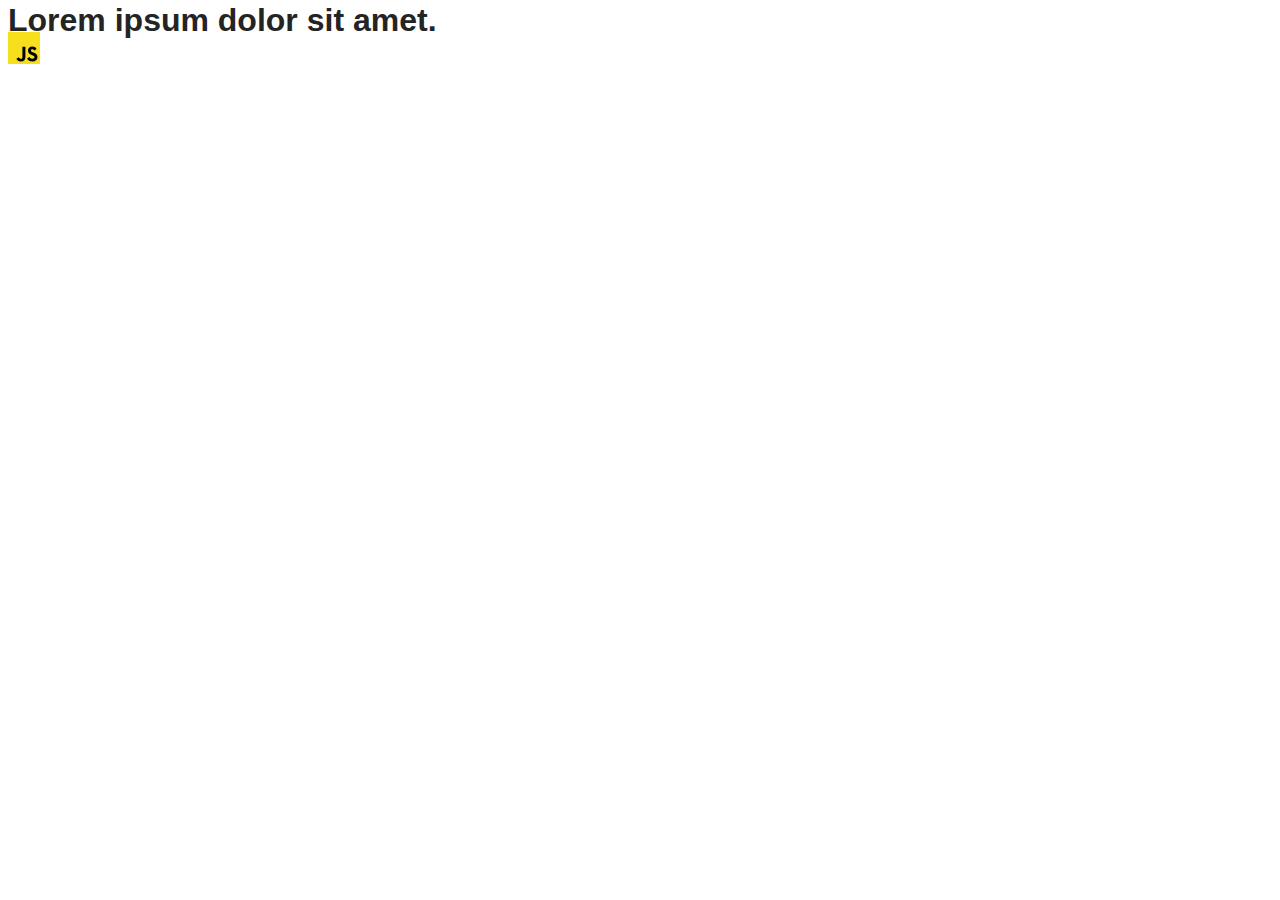
==== src/index.html @ af4921fb "Initial commit" ====
<!DOCTYPE html>
<html lang="en">
  <head>
    <meta charset="UTF-8" />
    <link rel="icon" type="image/svg+xml" href="/favicon.svg" />
    <meta name="viewport" content="width=device-width, initial-scale=1.0" />
    <title>Vanilla App Template</title>
    <link rel="stylesheet" href="./css/styles.css" />
  </head>
  <body>
    <load ="partials/header.html" />

    <section>
      <h1>Lorem ipsum dolor sit amet.</h1>
      <!-- Path to images as from index.html file -->
      <img src="./img/javascript.svg" alt="" />
    </section>

    <!-- Loads the specified .html file -->
    <load ="partials/vite-promo.html" />

    <script type="module" src="/main.js"></script>
  </body>
</html>
---- src/css/styles.css ----
/**
  |============================
  | include css partials with
  | default @import url()
  |============================
*/
@import url('./reset.css');
@import url('./vite-promo.css');
@import url('./header.css');

:root {
  font-family: Inter, Avenir, Helvetica, Arial, sans-serif;
  font-size: 16px;
  line-height: 24px;
  font-weight: 400;

  color: #242424;
  background-color: rgba(255, 255, 255, 0.87);

  font-synthesis: none;
  text-rendering: optimizeLegibility;
  -webkit-font-smoothing: antialiased;
  -moz-osx-font-smoothing: grayscale;
  -webkit-text-size-adjust: 100%;
}
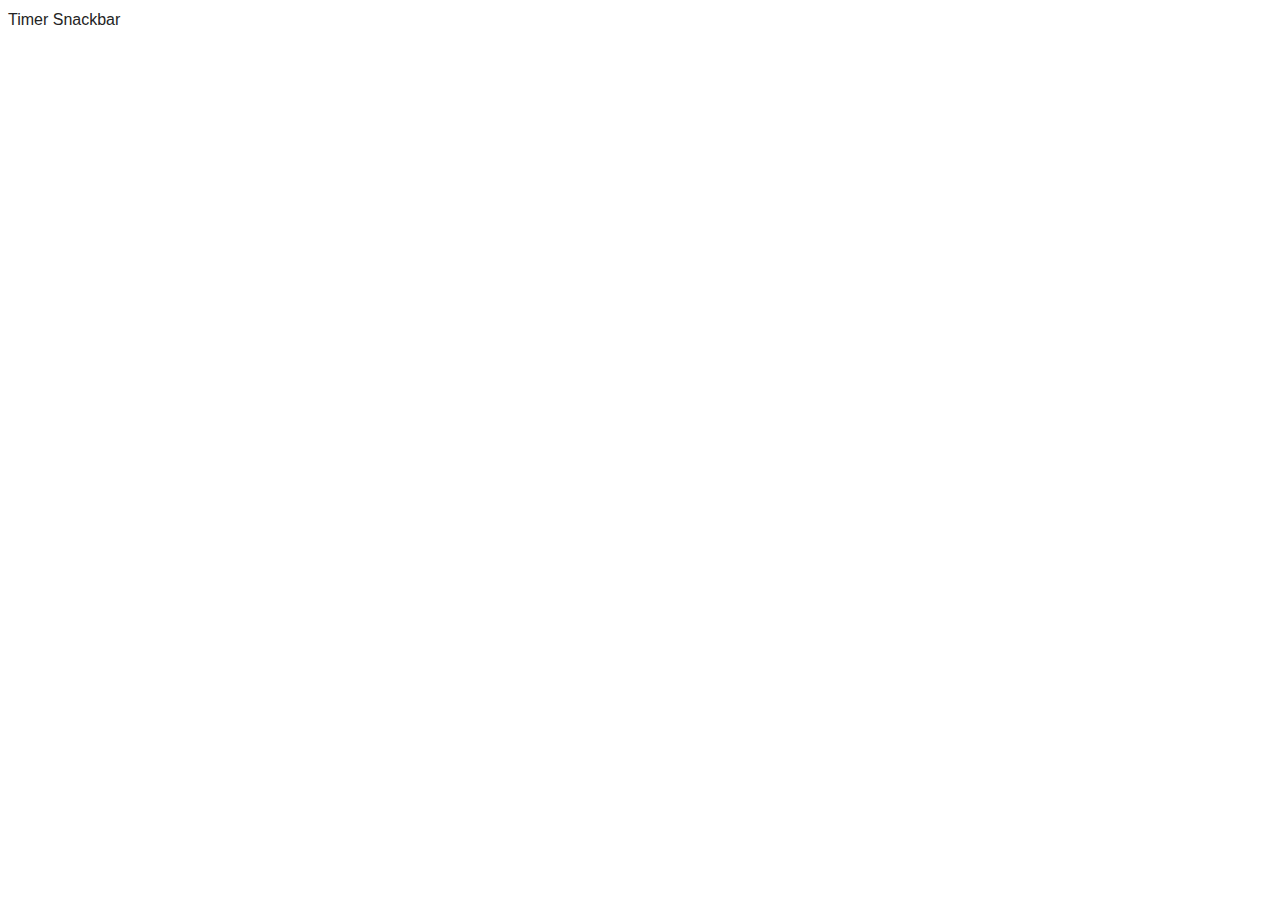
==== commit a470ada8: "first commit" ====
--- a/src/index.html
+++ b/src/index.html
@@ -8,17 +8,7 @@
     <link rel="stylesheet" href="./css/styles.css" />
   </head>
   <body>
-    <load ="partials/header.html" />
-
-    <section>
-      <h1>Lorem ipsum dolor sit amet.</h1>
-      <!-- Path to images as from index.html file -->
-      <img src="./img/javascript.svg" alt="" />
-    </section>
-
-    <!-- Loads the specified .html file -->
-    <load ="partials/vite-promo.html" />
-
-    <script type="module" src="/main.js"></script>
+    <a href="./1-timer.html">Timer</a>
+    <a href="./2-snackbar.html">Snackbar</a>
   </body>
 </html>
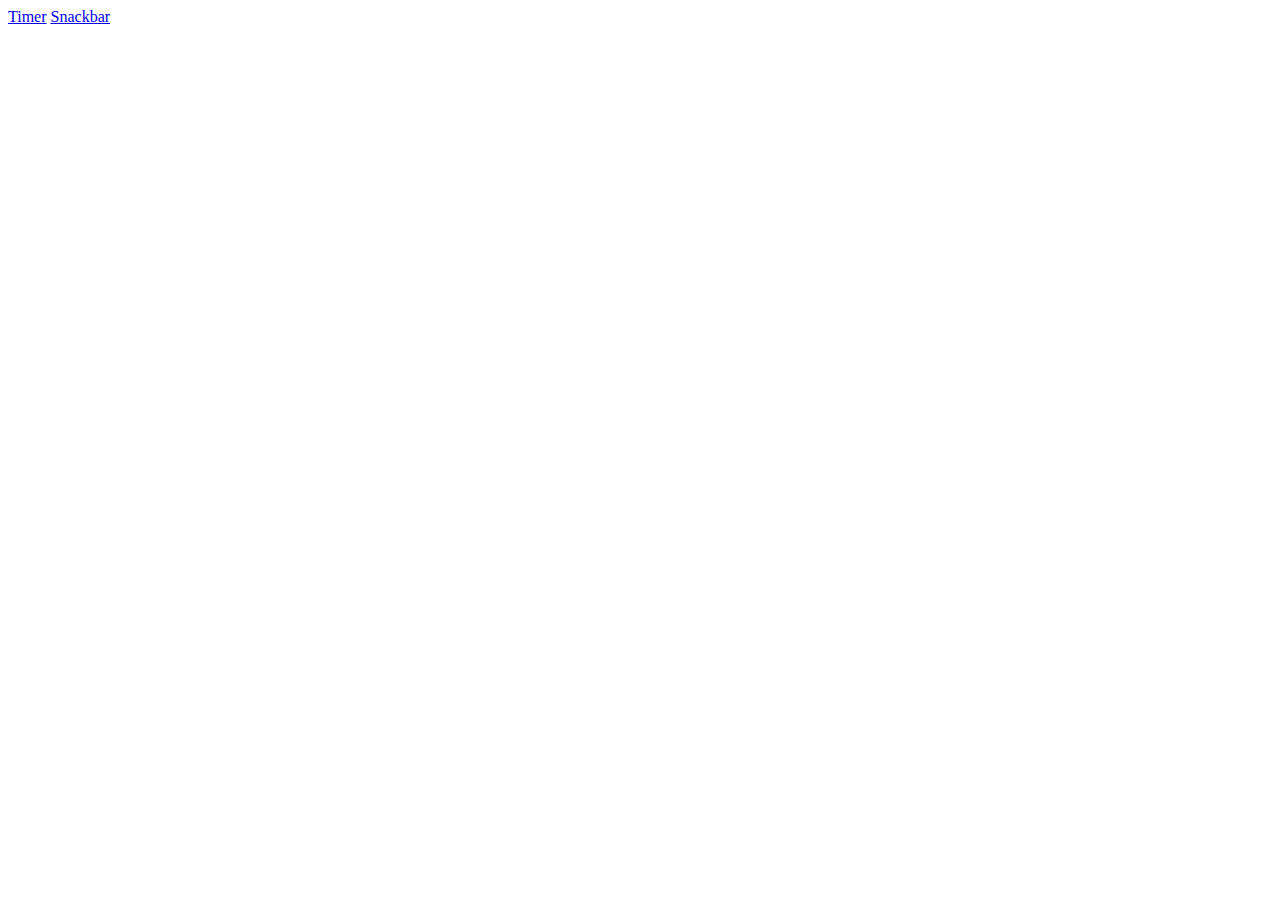
==== commit 6af767bd: "final commit" ====
--- a/src/index.html
+++ b/src/index.html
@@ -5,7 +5,12 @@
     <link rel="icon" type="image/svg+xml" href="/favicon.svg" />
     <meta name="viewport" content="width=device-width, initial-scale=1.0" />
     <title>Vanilla App Template</title>
-    <link rel="stylesheet" href="./css/styles.css" />
+    <link rel="preconnect" href="https://fonts.googleapis.com" />
+    <link rel="preconnect" href="https://fonts.gstatic.com" crossorigin />
+    <link
+      href="https://fonts.googleapis.com/css2?family=Montserrat&display=swap"
+      rel="stylesheet"
+    />
   </head>
   <body>
     <a href="./1-timer.html">Timer</a>
